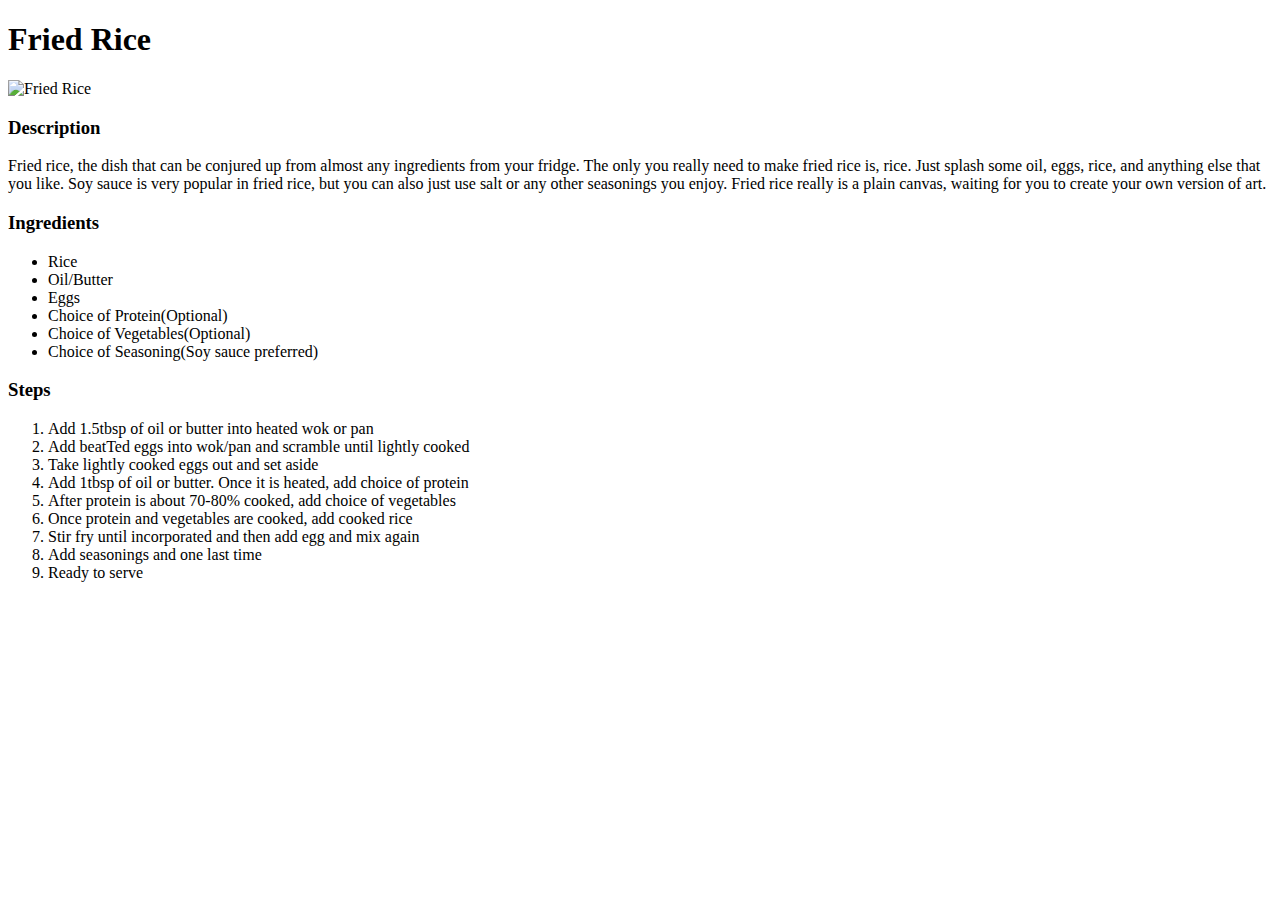
==== recipes/fried_rice.html @ d7099cde "." ====
<!DOCTYPE html>
<html lang="en">
  <head>
    <meta charset="UTF-8">
    <meta http-equiv="X-UA-Compatible" content="IE=edge">
    <meta name="viewport" content="width=device-width, initial-scale=1.0">
    <title>Document</title>
  </head>

  <body>
    <h1>Fried Rice</h1>
    <img src="https://kitchencookbook.net/wp-content/uploads/
2019/03/golden-rice-e1551420561571.png", alt="Fried Rice">
    <h3>Description</h3>
    <p>Fried rice, the dish that can be conjured up from almost any
        ingredients from your fridge. The only you really need to make 
        fried rice is, rice. Just splash some oil, eggs, rice, and anything
        else that you like. Soy sauce is very popular in fried rice, but
        you can also just use salt or any other seasonings you enjoy. Fried
        rice really is a plain canvas, waiting for you to create your own
        version of art.
    </p>
    <h3>Ingredients</h3>
    <ul>
        <li>Rice</li>
        <li>Oil/Butter</li>
        <li>Eggs</li>
        <li>Choice of Protein(Optional)</li>
        <li>Choice of Vegetables(Optional)</li>
        <li>Choice of Seasoning(Soy sauce preferred)</li>
    </ul>
    <h3>Steps</h3>
    <ol>
        <li>Add 1.5tbsp of oil or butter into heated wok or pan</li>
        <li>Add beatTed eggs into wok/pan and scramble until lightly cooked</li>
        <li>Take lightly cooked eggs out and set aside</li>
        <li>Add 1tbsp of oil or butter. Once it is heated, add choice of protein</li>
        <li>After protein is about 70-80% cooked, add choice of vegetables</li>
        <li>Once protein and vegetables are cooked, add cooked rice</li>
        <li>Stir fry until incorporated and then add egg and mix again</li>
        <li>Add seasonings and one last time</li>
        <li>Ready to serve</li>
    </ol>
  </body>
</html>
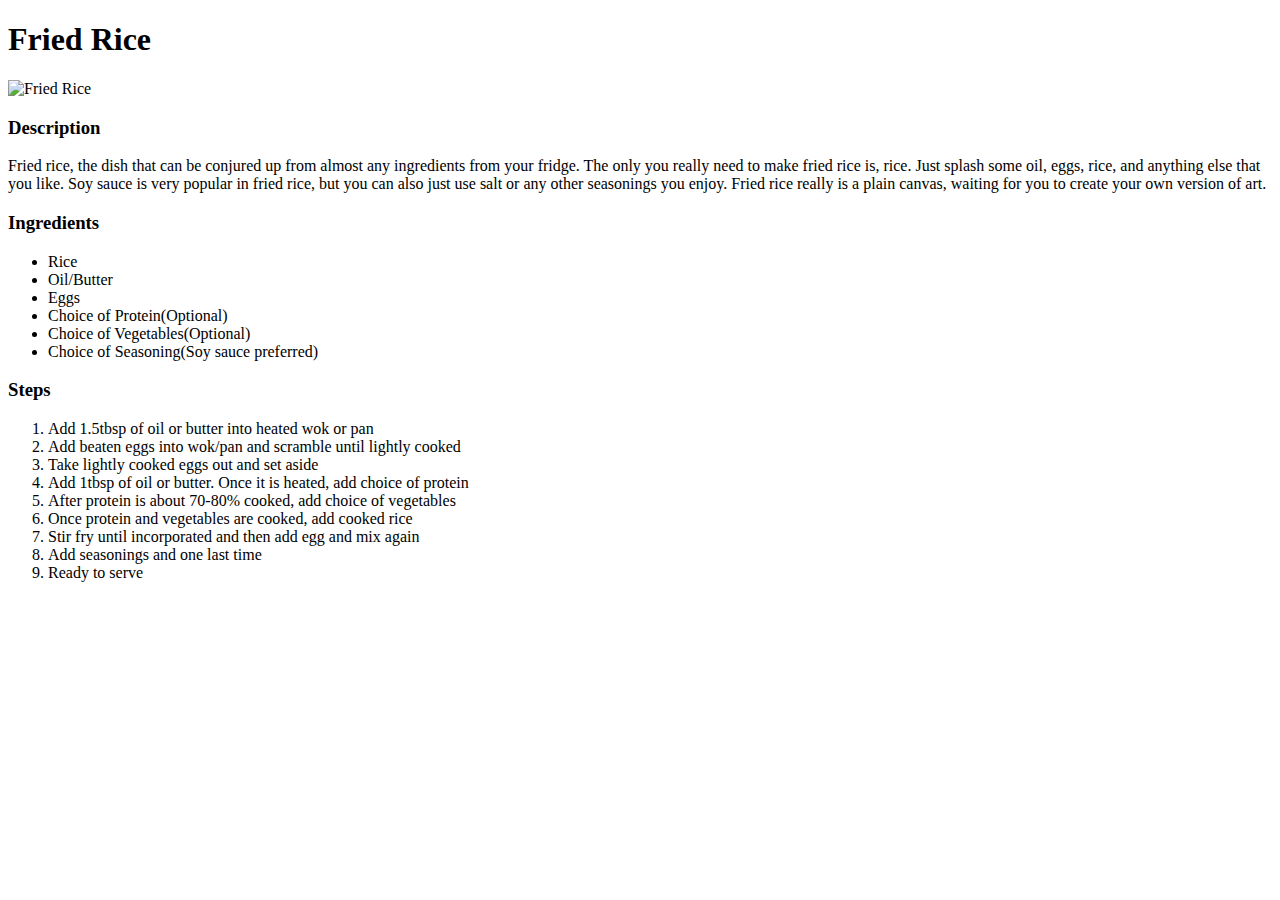
==== commit 8bffee77: "." ====
--- a/recipes/fried_rice.html
+++ b/recipes/fried_rice.html
@@ -32,7 +32,7 @@
     <h3>Steps</h3>
     <ol>
         <li>Add 1.5tbsp of oil or butter into heated wok or pan</li>
-        <li>Add beatTed eggs into wok/pan and scramble until lightly cooked</li>
+        <li>Add beaten eggs into wok/pan and scramble until lightly cooked</li>
         <li>Take lightly cooked eggs out and set aside</li>
         <li>Add 1tbsp of oil or butter. Once it is heated, add choice of protein</li>
         <li>After protein is about 70-80% cooked, add choice of vegetables</li>
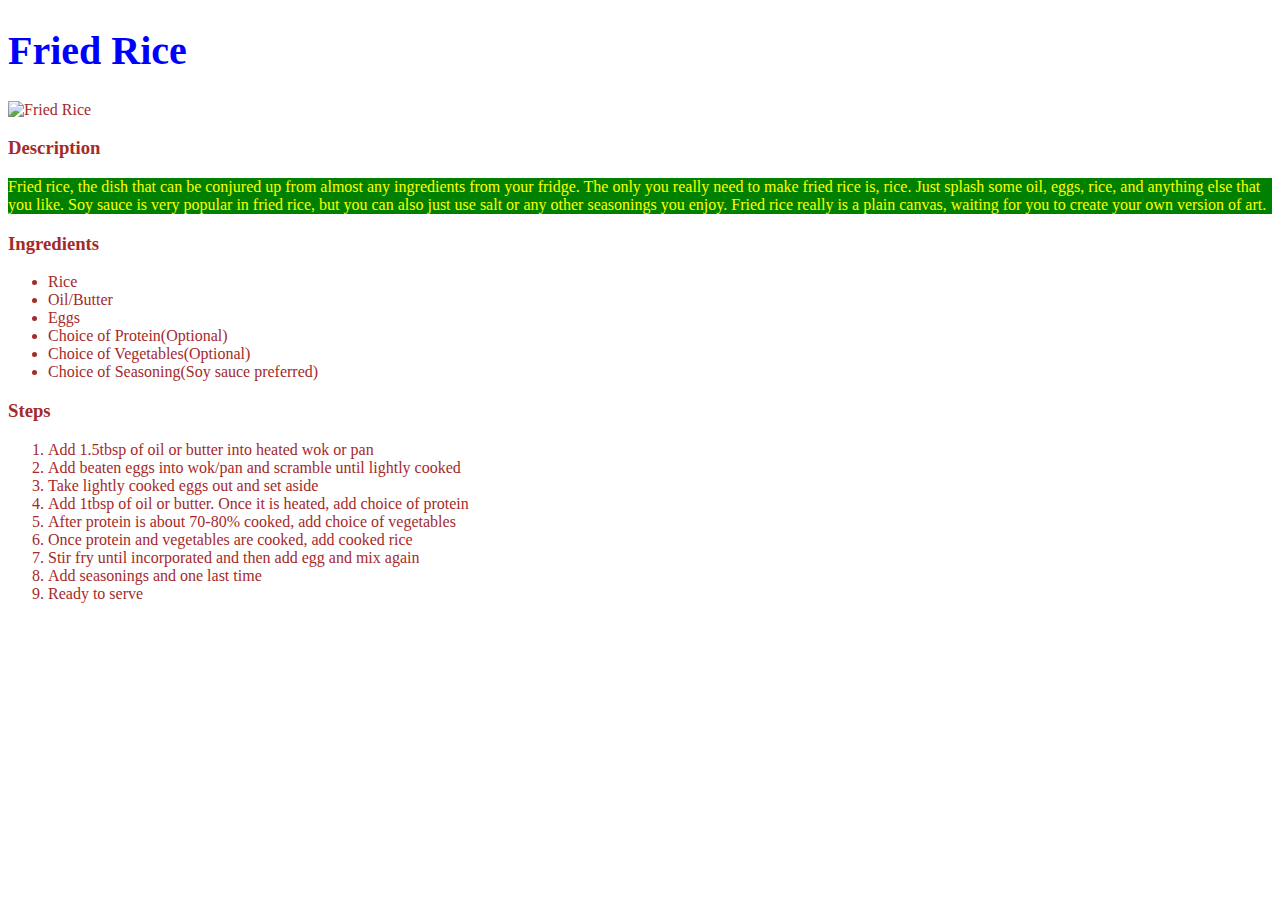
==== commit 258ae385: "." ====
--- a/recipes/fried_rice.html
+++ b/recipes/fried_rice.html
@@ -4,11 +4,12 @@
     <meta charset="UTF-8">
     <meta http-equiv="X-UA-Compatible" content="IE=edge">
     <meta name="viewport" content="width=device-width, initial-scale=1.0">
-    <title>Document</title>
+    <title>Fried Rice</title>
+    <link rel="stylesheet" href="fried_rice.css">
   </head>
 
   <body>
-    <h1>Fried Rice</h1>
+    <h1 class="friedrice">Fried Rice</h1>
     <img src="https://kitchencookbook.net/wp-content/uploads/
 2019/03/golden-rice-e1551420561571.png", alt="Fried Rice">
     <h3>Description</h3>
--- a/recipes/fried_rice.css
+++ b/recipes/fried_rice.css
@@ -0,0 +1,22 @@
+
+p {
+    color: yellow;
+    background-color: green;
+}
+.friedrice {
+    color: blue;
+    font-size: 40px;
+}
+
+.egg {
+    color: yellow;
+}
+
+* {
+    color:brown;
+}
+
+title {
+    color: blue;
+}
+
